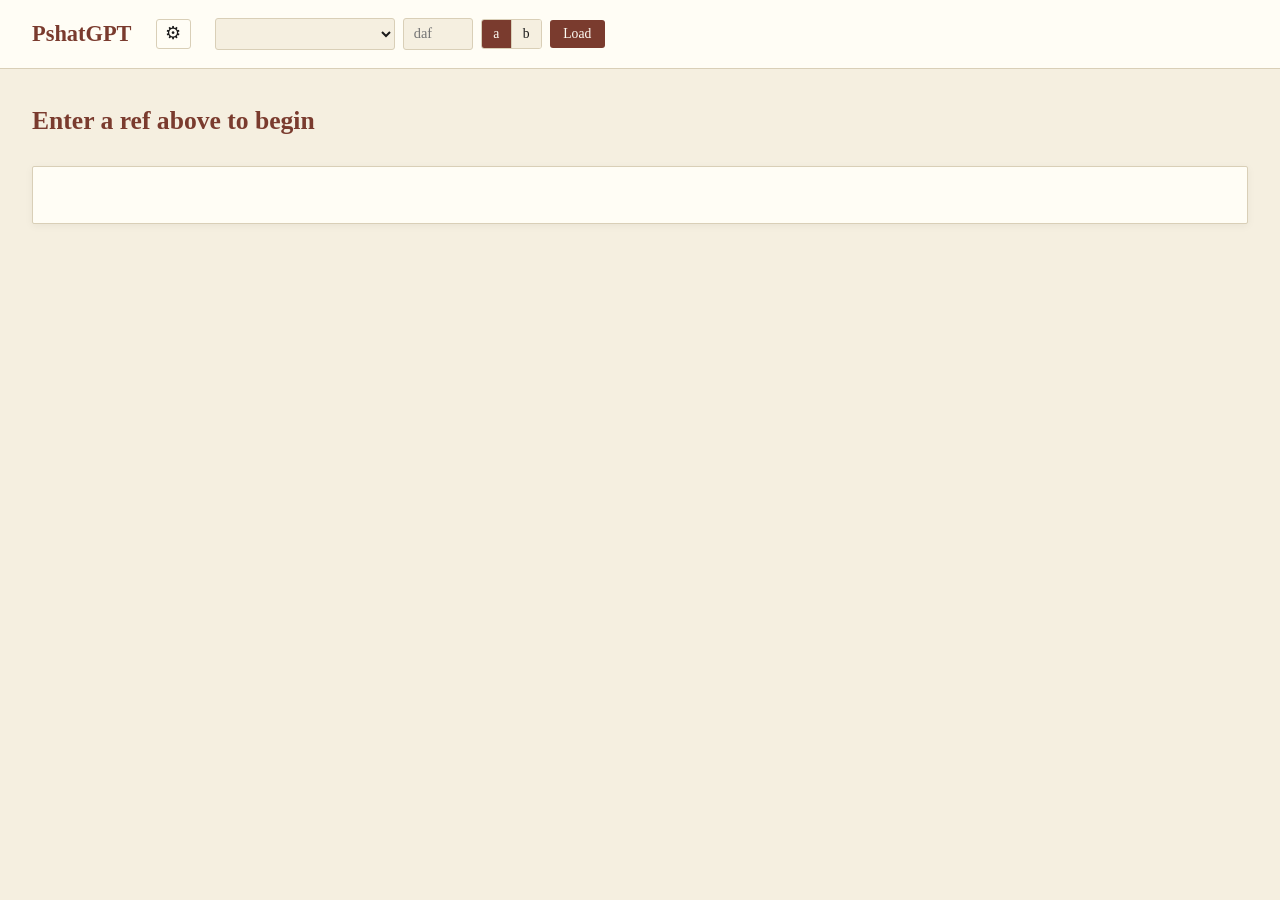
==== static/index.html @ 007a5fb1 "Initial commit: PshatGPT AI-assisted tzuras hadaf viewer. Click any gemara line, Rashi/Rashbam, or T" ====
<!doctype html>
<html lang="en">
<head>
<meta charset="utf-8" />
<meta name="viewport" content="width=device-width, initial-scale=1" />
<title>PshatGPT</title>
<link rel="stylesheet" href="/static/style.css" />
</head>
<body>
  <header>
    <h1>PshatGPT</h1>
    <button id="settings-btn" class="icon-btn" aria-label="Settings">⚙</button>
    <div id="picker">
      <select id="tractate-select" aria-label="Tractate"></select>
      <input id="daf-number" type="number" min="2" placeholder="daf" aria-label="Daf number" />
      <div class="amud-toggle" role="radiogroup" aria-label="Amud">
        <button type="button" data-amud="a" class="amud-btn active">a</button>
        <button type="button" data-amud="b" class="amud-btn">b</button>
      </div>
      <button id="load-btn">Load</button>
      <span id="daf-hint" class="muted"></span>
    </div>
  </header>

  <main>
    <div id="daf-header">
      <h2 id="daf-title">Enter a ref above to begin</h2>
    </div>
    <div id="daf"></div>
  </main>

  <!-- Modal -->
  <div id="modal" class="modal-hidden" role="dialog" aria-modal="true">
    <div class="modal-backdrop" data-close></div>
    <div class="modal-box">
      <header class="modal-header">
        <div>
          <span id="modal-kind" class="modal-kind"></span>
          <span id="modal-ref" class="modal-ref"></span>
        </div>
        <button class="modal-close" data-close aria-label="Close">×</button>
      </header>
      <div id="modal-source" class="modal-source"></div>
      <div id="modal-body" class="modal-body"></div>
    </div>
  </div>

  <!-- Settings modal -->
  <div id="settings-modal" class="modal-hidden" role="dialog" aria-modal="true">
    <div class="modal-backdrop" data-close-settings></div>
    <div class="modal-box settings-box">
      <header class="modal-header">
        <div><span class="modal-kind">settings</span></div>
        <button class="modal-close" data-close-settings aria-label="Close">×</button>
      </header>
      <div class="settings-body">
        <label>
          <div class="settings-label">Anthropic API Key</div>
          <input id="api-key-input" type="password" placeholder="sk-ant-..." />
        </label>
        <p class="settings-help">
          Your key is stored only in this browser's localStorage and sent directly
          with each explain request. It never touches our server logs.
          Get one at <a href="https://console.anthropic.com/settings/keys" target="_blank" rel="noreferrer">console.anthropic.com</a>.
        </p>
        <div class="settings-actions">
          <button id="api-key-save">Save</button>
          <button id="api-key-clear" class="secondary">Clear</button>
          <span id="api-key-status" class="muted"></span>
        </div>
      </div>
    </div>
  </div>

  <script src="/static/app.js"></script>
</body>
</html>
---- static/style.css ----
:root {
  --bg: #f5efe0;
  --ink: #1a1a1a;
  --muted: #6b6257;
  --accent: #7a3b2e;
  --card: #fffdf5;
  --rule: #d9cfb7;
  --gemara-bg: #fffdf5;
  --mefaresh-bg: #faf4e4;
  --hover: #fff5dc;
}

* { box-sizing: border-box; }
html, body { margin: 0; padding: 0; background: var(--bg); color: var(--ink); }
body { font-family: "Iowan Old Style", Georgia, "Times New Roman", serif; line-height: 1.6; }

/* Header */
header {
  padding: 1rem 2rem;
  border-bottom: 1px solid var(--rule);
  display: flex; align-items: center; gap: 1.5rem; flex-wrap: wrap;
  background: var(--card);
}
header h1 { margin: 0; font-size: 1.4rem; color: var(--accent); }
.icon-btn {
  background: transparent; border: 1px solid var(--rule); color: var(--ink);
  padding: 0.3rem 0.55rem; border-radius: 3px; cursor: pointer;
  font-size: 1.1rem; line-height: 1;
}
.icon-btn:hover { background: var(--hover); border-color: var(--accent); }
#picker { display: flex; gap: 0.5rem; align-items: center; flex-wrap: wrap; }
#picker select, #picker input {
  padding: 0.4rem 0.6rem; border: 1px solid var(--rule); border-radius: 3px;
  font-family: inherit; font-size: 0.9rem; background: var(--bg); color: var(--ink);
}
#picker select { min-width: 180px; }
#picker input { width: 70px; }
#picker select:focus, #picker input:focus { outline: none; border-color: var(--accent); }

.amud-toggle { display: flex; border: 1px solid var(--rule); border-radius: 3px; overflow: hidden; }
.amud-btn {
  background: var(--bg); border: none; padding: 0.4rem 0.7rem;
  font-family: inherit; font-size: 0.85rem; cursor: pointer; color: var(--ink);
  border-right: 1px solid var(--rule);
}
.amud-btn:last-child { border-right: none; }
.amud-btn.active { background: var(--accent); color: var(--card); }
.amud-btn:hover:not(.active) { background: var(--hover); }

#load-btn {
  background: var(--accent); color: var(--card); border: none;
  padding: 0.4rem 0.85rem; border-radius: 3px; cursor: pointer;
  font-family: inherit; font-size: 0.85rem;
}
#daf-hint { font-size: 0.75rem; margin-left: 0.25rem; }

/* Main */
main { max-width: 1400px; margin: 0 auto; padding: 2rem; }
#daf-header { margin-bottom: 1.5rem; }
#daf-header h2 { margin: 0; font-size: 1.6rem; color: var(--accent); }

/* Tzuras hadaf — authentic Vilna page look */
#daf {
  background: var(--gemara-bg);
  border: 1px solid var(--rule);
  border-radius: 2px;
  padding: 1.75rem 2rem;
  box-shadow: 0 2px 8px rgba(0,0,0,0.05);
}

.daf-page {
  direction: rtl;
  text-align: justify;
  font-family: "Frank Ruhl Libre", "SBL Hebrew", "David", "Times New Roman", serif;
}

/* Gemara — the central flowing text block */
.gemara-body {
  font-size: 1.28rem;
  line-height: 1.85;
  color: #111;
  /* justify without trailing last-line gap looks weird in Hebrew — leave default */
}

/* Floated margins — Rashi/Rashbam on visual left, Tosafot on visual right */
.rashi-margin, .tosafot-margin {
  font-size: 0.88rem;
  line-height: 1.55;
  color: #2a2a2a;
  padding: 0.1rem 0.4rem;
  margin-bottom: 0.4rem;
}
.rashi-margin {
  float: left;
  width: 30%;
  margin-left: 0;
  margin-right: 0.9rem;
  padding-right: 0.6rem;
  border-right: 1px solid var(--rule);
}
.tosafot-margin {
  float: right;
  width: 30%;
  margin-right: 0;
  margin-left: 0.9rem;
  padding-left: 0.6rem;
  border-left: 1px solid var(--rule);
}
.margin-label {
  font-size: 0.62rem;
  letter-spacing: 0.12em;
  text-transform: uppercase;
  color: var(--muted);
  font-weight: 700;
  margin-bottom: 0.35rem;
  padding-bottom: 0.25rem;
  border-bottom: 1px dotted var(--rule);
  text-align: center;
  font-family: Georgia, serif;
}
.margin-label .he { display: block; font-size: 0.95rem; color: var(--accent); margin-top: 0.15rem; font-family: "Frank Ruhl Libre", "David", serif; letter-spacing: 0; text-transform: none; }

/* Clear float after both margins */
.daf-page::after { content: ""; display: table; clear: both; }

/* Clickable spans inline in the gemara body */
.seg, .dibur {
  cursor: pointer;
  border-radius: 2px;
  transition: background 0.12s, box-shadow 0.12s;
}
.seg:hover, .dibur:hover {
  background: var(--hover);
  box-shadow: 0 0 0 2px var(--hover);
}

/* Dibur separation in margins */
.dibur { display: block; margin-bottom: 0.55rem; padding-bottom: 0.35rem; }
.dibur + .dibur { border-top: 1px dotted var(--rule); padding-top: 0.35rem; }
.dibur:last-child { border-bottom: none; margin-bottom: 0; }

/* The first few words of a dibur (headword) often in bold in print */
.dibur-head { font-weight: 700; color: var(--accent); }

/* Responsive: stack on narrow screens */
@media (max-width: 900px) {
  .rashi-margin, .tosafot-margin {
    float: none; width: auto; margin: 0 0 1rem 0;
    padding: 0.5rem 0.7rem;
    border: 1px solid var(--rule); border-radius: 3px;
    background: var(--mefaresh-bg);
  }
  .gemara-body { font-size: 1.1rem; }
  #daf { padding: 1rem; }
}

/* Modal */
.modal-hidden { display: none !important; }
#modal {
  position: fixed; inset: 0; z-index: 100;
  display: flex; align-items: center; justify-content: center;
  animation: fadeIn 0.15s;
}
@keyframes fadeIn { from { opacity: 0; } to { opacity: 1; } }
.modal-backdrop {
  position: absolute; inset: 0;
  background: rgba(20, 15, 10, 0.55);
}
.modal-box {
  position: relative;
  background: var(--card);
  border-radius: 6px;
  width: min(720px, 90vw);
  max-height: 85vh;
  display: flex; flex-direction: column;
  box-shadow: 0 10px 40px rgba(0, 0, 0, 0.3);
  overflow: hidden;
}
.modal-header {
  display: flex; align-items: center; justify-content: space-between;
  padding: 0.9rem 1.25rem;
  border-bottom: 1px solid var(--rule);
  background: var(--mefaresh-bg);
}
.modal-kind {
  font-size: 0.7rem; text-transform: uppercase; letter-spacing: 0.08em;
  color: var(--card); background: var(--accent);
  padding: 0.2rem 0.55rem; border-radius: 3px; margin-right: 0.6rem;
}
.modal-ref { font-size: 0.85rem; color: var(--muted); font-family: monospace; }
.modal-close {
  background: transparent; border: none; color: var(--muted);
  font-size: 1.6rem; line-height: 1; cursor: pointer; padding: 0 0.3rem;
}
.modal-close:hover { color: var(--accent); }
.modal-source {
  padding: 0.9rem 1.25rem;
  background: var(--bg);
  border-bottom: 1px solid var(--rule);
  max-height: 140px; overflow-y: auto;
}
.modal-source .hebrew-text { font-size: 1rem; }
.modal-body {
  padding: 1rem 1.25rem;
  overflow-y: auto;
  font-size: 0.95rem;
  line-height: 1.65;
  flex: 1;
  min-height: 120px;
  white-space: pre-wrap;
}
.modal-body strong { color: var(--accent); }

/* Settings */
.settings-box { max-width: 500px; }
.settings-body { padding: 1.25rem; }
.settings-label { font-size: 0.85rem; color: var(--muted); margin-bottom: 0.35rem; font-weight: 600; }
.settings-body input {
  width: 100%; padding: 0.5rem 0.7rem; border: 1px solid var(--rule); border-radius: 3px;
  font-family: "Menlo", "Consolas", monospace; font-size: 0.85rem;
  background: var(--bg); color: var(--ink);
}
.settings-body input:focus { outline: none; border-color: var(--accent); }
.settings-help { font-size: 0.8rem; color: var(--muted); line-height: 1.5; margin: 0.75rem 0; }
.settings-help a { color: var(--accent); }
.settings-actions { display: flex; align-items: center; gap: 0.6rem; margin-top: 1rem; }
.settings-actions button {
  background: var(--accent); color: var(--card); border: none;
  padding: 0.4rem 0.85rem; border-radius: 3px; cursor: pointer;
  font-family: inherit; font-size: 0.85rem;
}
.settings-actions button.secondary { background: transparent; color: var(--ink); border: 1px solid var(--rule); }
.settings-actions button.secondary:hover { background: var(--hover); }
.modal-body .cursor {
  display: inline-block; width: 0.5ch; height: 1em;
  background: var(--accent); vertical-align: text-bottom;
  animation: blink 0.9s infinite;
}
@keyframes blink { 50% { opacity: 0; } }
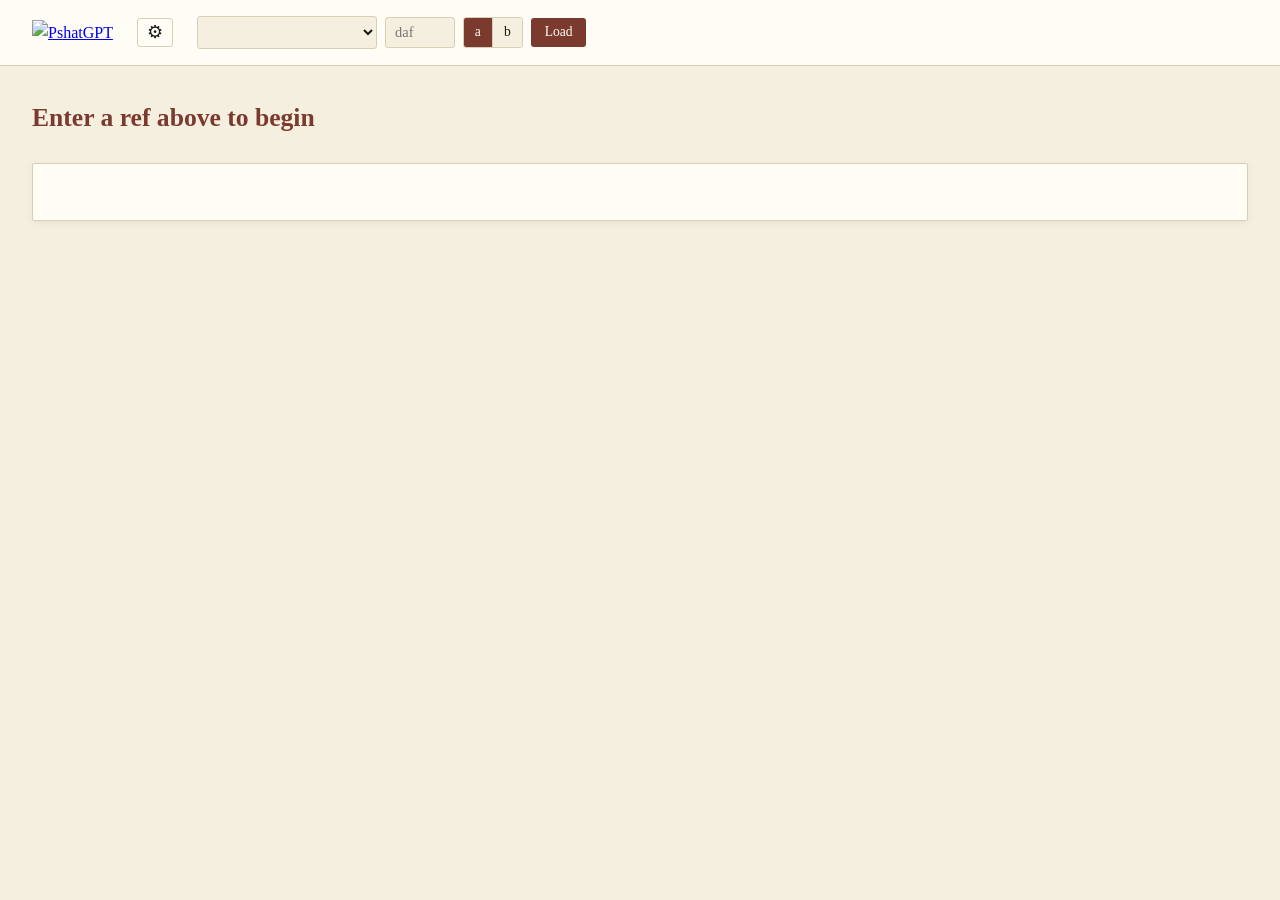
==== commit a78c5d34: "Add CC BY-NC-SA 4.0 license; use logo as favicon Switches from MIT (placeholder) to CC BY-NC-SA 4.0 " ====
--- a/static/index.html
+++ b/static/index.html
@@ -4,11 +4,14 @@
 <meta charset="utf-8" />
 <meta name="viewport" content="width=device-width, initial-scale=1" />
 <title>PshatGPT</title>
+<link rel="icon" type="image/svg+xml" href="/static/logo.svg" />
 <link rel="stylesheet" href="/static/style.css" />
 </head>
 <body>
   <header>
-    <h1>PshatGPT</h1>
+    <a href="/" class="logo-link" aria-label="PshatGPT home">
+      <img src="/static/logo.svg" alt="PshatGPT" class="logo" />
+    </a>
     <button id="settings-btn" class="icon-btn" aria-label="Settings">⚙</button>
     <div id="picker">
       <select id="tractate-select" aria-label="Tractate"></select>
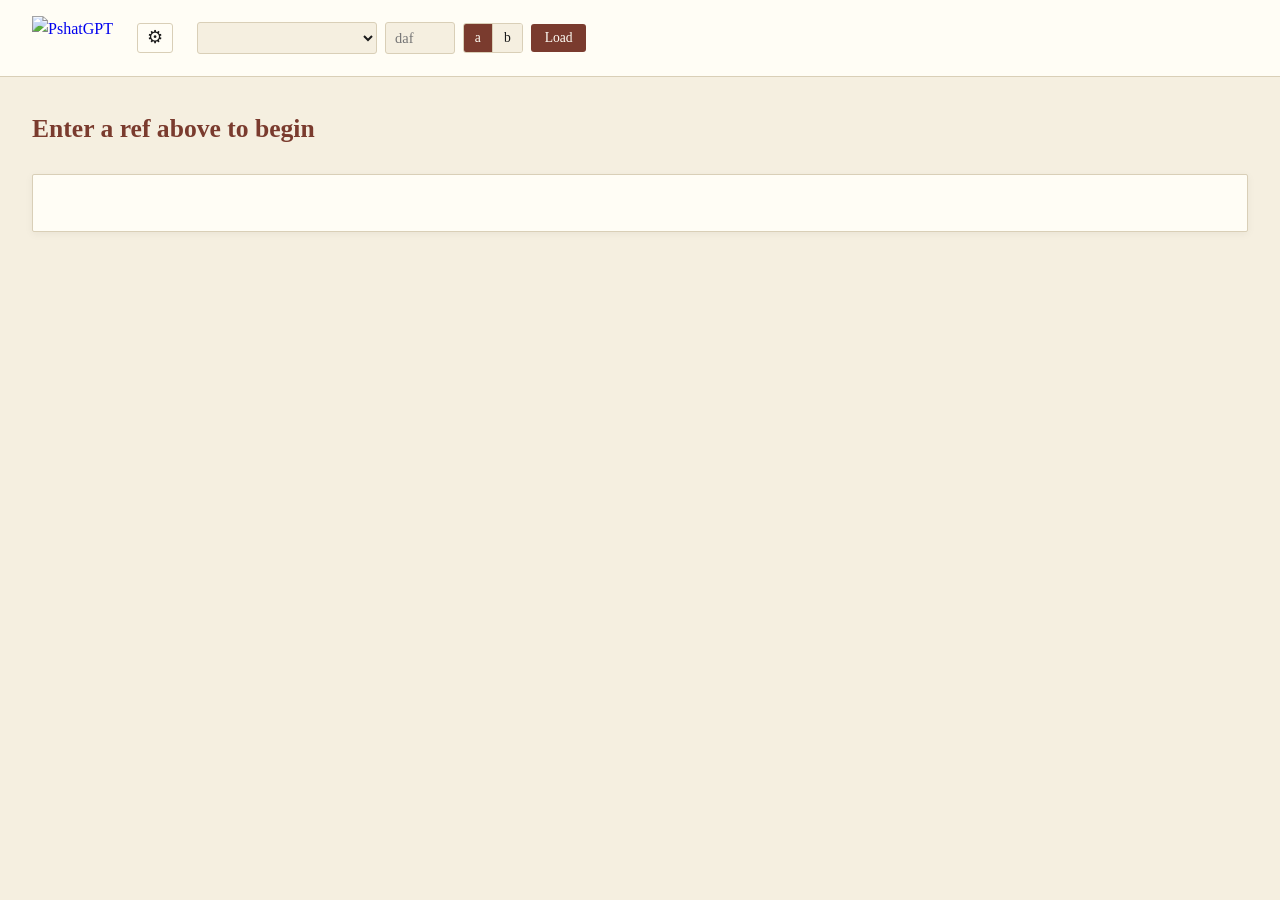
==== commit dcf5fb5d: "Add print button to explanation modal Opens a printer-friendly window with the kind, ref, source Heb" ====
--- a/static/index.html
+++ b/static/index.html
@@ -41,7 +41,10 @@
           <span id="modal-kind" class="modal-kind"></span>
           <span id="modal-ref" class="modal-ref"></span>
         </div>
-        <button class="modal-close" data-close aria-label="Close">×</button>
+        <div class="modal-header-actions">
+          <button class="modal-print" data-print aria-label="Print" title="Print explanation">⎙</button>
+          <button class="modal-close" data-close aria-label="Close">×</button>
+        </div>
       </header>
       <div id="modal-source" class="modal-source"></div>
       <div id="modal-body" class="modal-body"></div>
--- a/static/style.css
+++ b/static/style.css
@@ -22,6 +22,8 @@
   background: var(--card);
 }
 header h1 { margin: 0; font-size: 1.4rem; color: var(--accent); }
+.logo-link { display: inline-flex; align-items: center; text-decoration: none; }
+.logo { height: 44px; width: auto; display: block; }
 .icon-btn {
   background: transparent; border: 1px solid var(--rule); color: var(--ink);
   padding: 0.3rem 0.55rem; border-radius: 3px; cursor: pointer;
@@ -156,7 +158,7 @@
 
 /* Modal */
 .modal-hidden { display: none !important; }
-#modal {
+#modal, #settings-modal {
   position: fixed; inset: 0; z-index: 100;
   display: flex; align-items: center; justify-content: center;
   animation: fadeIn 0.15s;
@@ -188,11 +190,14 @@
   padding: 0.2rem 0.55rem; border-radius: 3px; margin-right: 0.6rem;
 }
 .modal-ref { font-size: 0.85rem; color: var(--muted); font-family: monospace; }
-.modal-close {
+.modal-header-actions { display: flex; gap: 0.3rem; align-items: center; }
+.modal-close, .modal-print {
   background: transparent; border: none; color: var(--muted);
-  font-size: 1.6rem; line-height: 1; cursor: pointer; padding: 0 0.3rem;
-}
-.modal-close:hover { color: var(--accent); }
+  line-height: 1; cursor: pointer; padding: 0 0.3rem;
+}
+.modal-close { font-size: 1.6rem; }
+.modal-print { font-size: 1.25rem; }
+.modal-close:hover, .modal-print:hover { color: var(--accent); }
 .modal-source {
   padding: 0.9rem 1.25rem;
   background: var(--bg);
